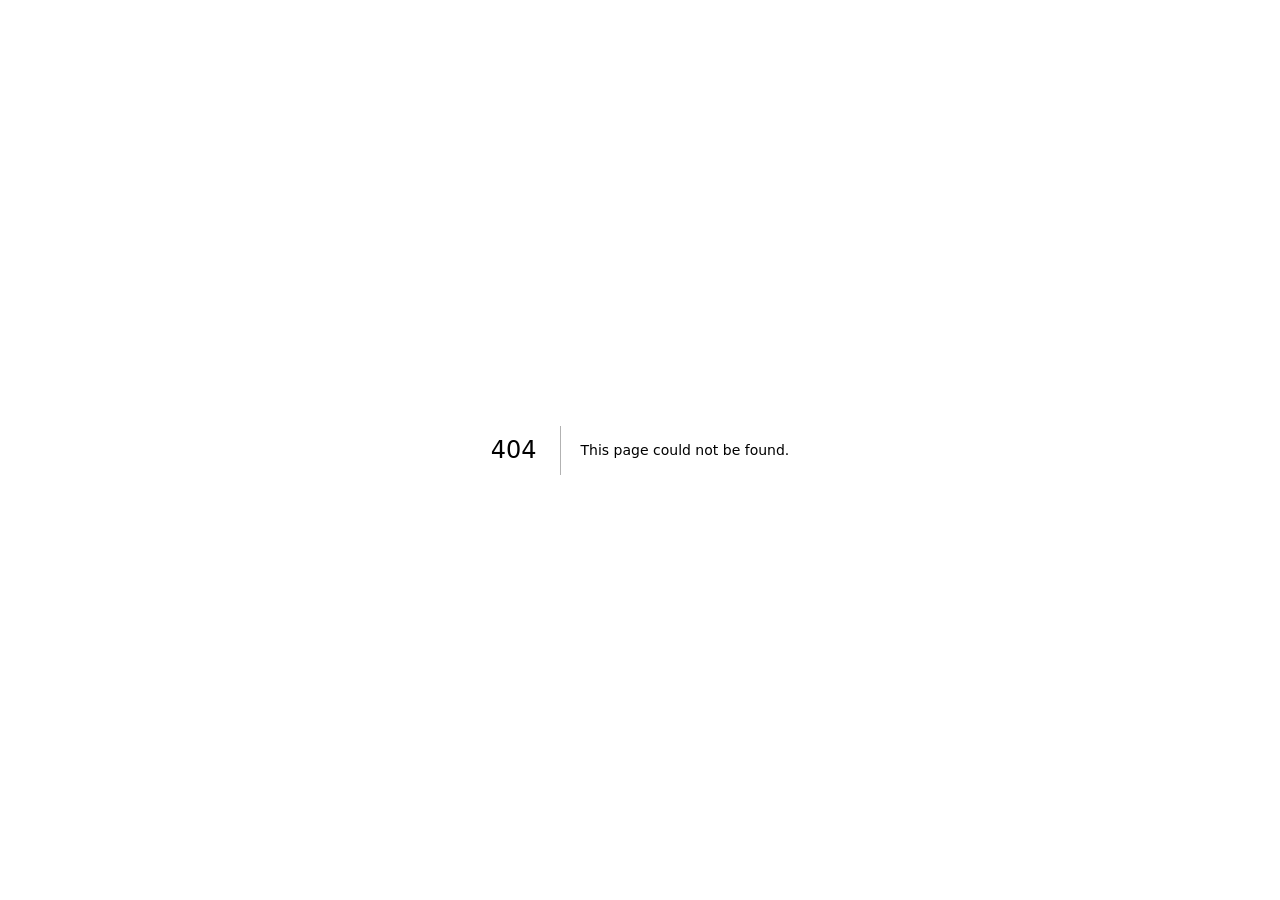
==== 404/index.html @ 1970a799 "Updates" ====
<!DOCTYPE html><html lang="en"><head><meta charSet="utf-8"/><meta name="viewport" content="width=device-width"/><title>404: This page could not be found</title><meta name="next-head-count" content="3"/><meta charSet="utf-8"/><meta content="notranslate" name="google"/><link rel="preload" href="/sendevman.github.io/_next/static/css/b6d8cdc5bfd4cc86.css" as="style"/><link rel="stylesheet" href="/sendevman.github.io/_next/static/css/b6d8cdc5bfd4cc86.css" data-n-g=""/><noscript data-n-css=""></noscript><script defer="" nomodule="" src="/sendevman.github.io/_next/static/chunks/polyfills-c67a75d1b6f99dc8.js"></script><script src="/sendevman.github.io/_next/static/chunks/webpack-9bbbc4c734614525.js" defer=""></script><script src="/sendevman.github.io/_next/static/chunks/framework-2c79e2a64abdb08b.js" defer=""></script><script src="/sendevman.github.io/_next/static/chunks/main-ac259a427af388cb.js" defer=""></script><script src="/sendevman.github.io/_next/static/chunks/pages/_app-deae393c5b76de20.js" defer=""></script><script src="/sendevman.github.io/_next/static/chunks/pages/_error-54de1933a164a1ff.js" defer=""></script><script src="/sendevman.github.io/_next/static/QzaKxgFUfhNNggFRAqJ5o/_buildManifest.js" defer=""></script><script src="/sendevman.github.io/_next/static/QzaKxgFUfhNNggFRAqJ5o/_ssgManifest.js" defer=""></script></head><body class="bg-black"><div id="__next"><div style="font-family:system-ui,&quot;Segoe UI&quot;,Roboto,Helvetica,Arial,sans-serif,&quot;Apple Color Emoji&quot;,&quot;Segoe UI Emoji&quot;;height:100vh;text-align:center;display:flex;flex-direction:column;align-items:center;justify-content:center"><div><style>body{color:#000;background:#fff;margin:0}.next-error-h1{border-right:1px solid rgba(0,0,0,.3)}@media (prefers-color-scheme:dark){body{color:#fff;background:#000}.next-error-h1{border-right:1px solid rgba(255,255,255,.3)}}</style><h1 class="next-error-h1" style="display:inline-block;margin:0 20px 0 0;padding-right:23px;font-size:24px;font-weight:500;vertical-align:top;line-height:49px">404</h1><div style="display:inline-block;text-align:left"><h2 style="font-size:14px;font-weight:400;line-height:49px;margin:0">This page could not be found<!-- -->.</h2></div></div></div></div><script id="__NEXT_DATA__" type="application/json">{"props":{"pageProps":{"statusCode":404}},"page":"/_error","query":{},"buildId":"QzaKxgFUfhNNggFRAqJ5o","assetPrefix":"/sendevman.github.io","nextExport":true,"isFallback":false,"gip":true,"scriptLoader":[]}</script></body></html>
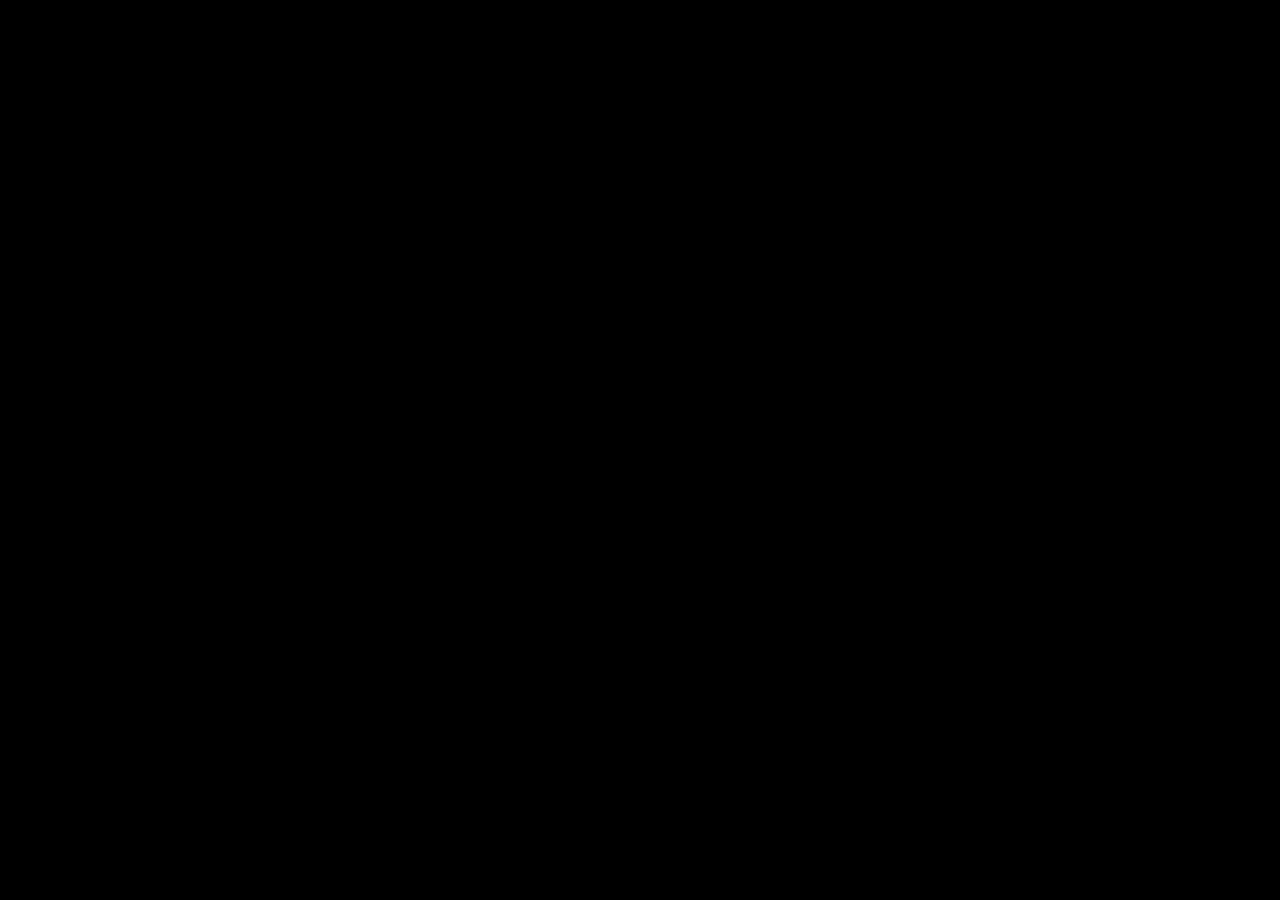
==== commit 333a364a: "Updates" ====
--- a/404/index.html
+++ b/404/index.html
@@ -1 +1 @@
-<!DOCTYPE html><html lang="en"><head><meta charSet="utf-8"/><meta name="viewport" content="width=device-width"/><title>404: This page could not be found</title><meta name="next-head-count" content="3"/><meta charSet="utf-8"/><meta content="notranslate" name="google"/><link rel="preload" href="/sendevman.github.io/_next/static/css/b6d8cdc5bfd4cc86.css" as="style"/><link rel="stylesheet" href="/sendevman.github.io/_next/static/css/b6d8cdc5bfd4cc86.css" data-n-g=""/><noscript data-n-css=""></noscript><script defer="" nomodule="" src="/sendevman.github.io/_next/static/chunks/polyfills-c67a75d1b6f99dc8.js"></script><script src="/sendevman.github.io/_next/static/chunks/webpack-9bbbc4c734614525.js" defer=""></script><script src="/sendevman.github.io/_next/static/chunks/framework-2c79e2a64abdb08b.js" defer=""></script><script src="/sendevman.github.io/_next/static/chunks/main-ac259a427af388cb.js" defer=""></script><script src="/sendevman.github.io/_next/static/chunks/pages/_app-deae393c5b76de20.js" defer=""></script><script src="/sendevman.github.io/_next/static/chunks/pages/_error-54de1933a164a1ff.js" defer=""></script><script src="/sendevman.github.io/_next/static/QzaKxgFUfhNNggFRAqJ5o/_buildManifest.js" defer=""></script><script src="/sendevman.github.io/_next/static/QzaKxgFUfhNNggFRAqJ5o/_ssgManifest.js" defer=""></script></head><body class="bg-black"><div id="__next"><div style="font-family:system-ui,&quot;Segoe UI&quot;,Roboto,Helvetica,Arial,sans-serif,&quot;Apple Color Emoji&quot;,&quot;Segoe UI Emoji&quot;;height:100vh;text-align:center;display:flex;flex-direction:column;align-items:center;justify-content:center"><div><style>body{color:#000;background:#fff;margin:0}.next-error-h1{border-right:1px solid rgba(0,0,0,.3)}@media (prefers-color-scheme:dark){body{color:#fff;background:#000}.next-error-h1{border-right:1px solid rgba(255,255,255,.3)}}</style><h1 class="next-error-h1" style="display:inline-block;margin:0 20px 0 0;padding-right:23px;font-size:24px;font-weight:500;vertical-align:top;line-height:49px">404</h1><div style="display:inline-block;text-align:left"><h2 style="font-size:14px;font-weight:400;line-height:49px;margin:0">This page could not be found<!-- -->.</h2></div></div></div></div><script id="__NEXT_DATA__" type="application/json">{"props":{"pageProps":{"statusCode":404}},"page":"/_error","query":{},"buildId":"QzaKxgFUfhNNggFRAqJ5o","assetPrefix":"/sendevman.github.io","nextExport":true,"isFallback":false,"gip":true,"scriptLoader":[]}</script></body></html>+<!DOCTYPE html><html lang="en"><head><meta charSet="utf-8"/><meta name="viewport" content="width=device-width"/><title>404: This page could not be found</title><meta name="next-head-count" content="3"/><meta charSet="utf-8"/><meta content="notranslate" name="google"/><link rel="preload" href="/_next/static/css/b6d8cdc5bfd4cc86.css" as="style"/><link rel="stylesheet" href="/_next/static/css/b6d8cdc5bfd4cc86.css" data-n-g=""/><noscript data-n-css=""></noscript><script defer="" nomodule="" src="/_next/static/chunks/polyfills-c67a75d1b6f99dc8.js"></script><script src="/_next/static/chunks/webpack-b82c7ed1c957189d.js" defer=""></script><script src="/_next/static/chunks/framework-2c79e2a64abdb08b.js" defer=""></script><script src="/_next/static/chunks/main-a028e25a41b5197e.js" defer=""></script><script src="/_next/static/chunks/pages/_app-deae393c5b76de20.js" defer=""></script><script src="/_next/static/chunks/pages/_error-54de1933a164a1ff.js" defer=""></script><script src="/_next/static/WDLLb84UJJrhq3QggltpE/_buildManifest.js" defer=""></script><script src="/_next/static/WDLLb84UJJrhq3QggltpE/_ssgManifest.js" defer=""></script></head><body class="bg-black"><div id="__next"><div style="font-family:system-ui,&quot;Segoe UI&quot;,Roboto,Helvetica,Arial,sans-serif,&quot;Apple Color Emoji&quot;,&quot;Segoe UI Emoji&quot;;height:100vh;text-align:center;display:flex;flex-direction:column;align-items:center;justify-content:center"><div><style>body{color:#000;background:#fff;margin:0}.next-error-h1{border-right:1px solid rgba(0,0,0,.3)}@media (prefers-color-scheme:dark){body{color:#fff;background:#000}.next-error-h1{border-right:1px solid rgba(255,255,255,.3)}}</style><h1 class="next-error-h1" style="display:inline-block;margin:0 20px 0 0;padding-right:23px;font-size:24px;font-weight:500;vertical-align:top;line-height:49px">404</h1><div style="display:inline-block;text-align:left"><h2 style="font-size:14px;font-weight:400;line-height:49px;margin:0">This page could not be found<!-- -->.</h2></div></div></div></div><script id="__NEXT_DATA__" type="application/json">{"props":{"pageProps":{"statusCode":404}},"page":"/_error","query":{},"buildId":"WDLLb84UJJrhq3QggltpE","nextExport":true,"isFallback":false,"gip":true,"scriptLoader":[]}</script></body></html>
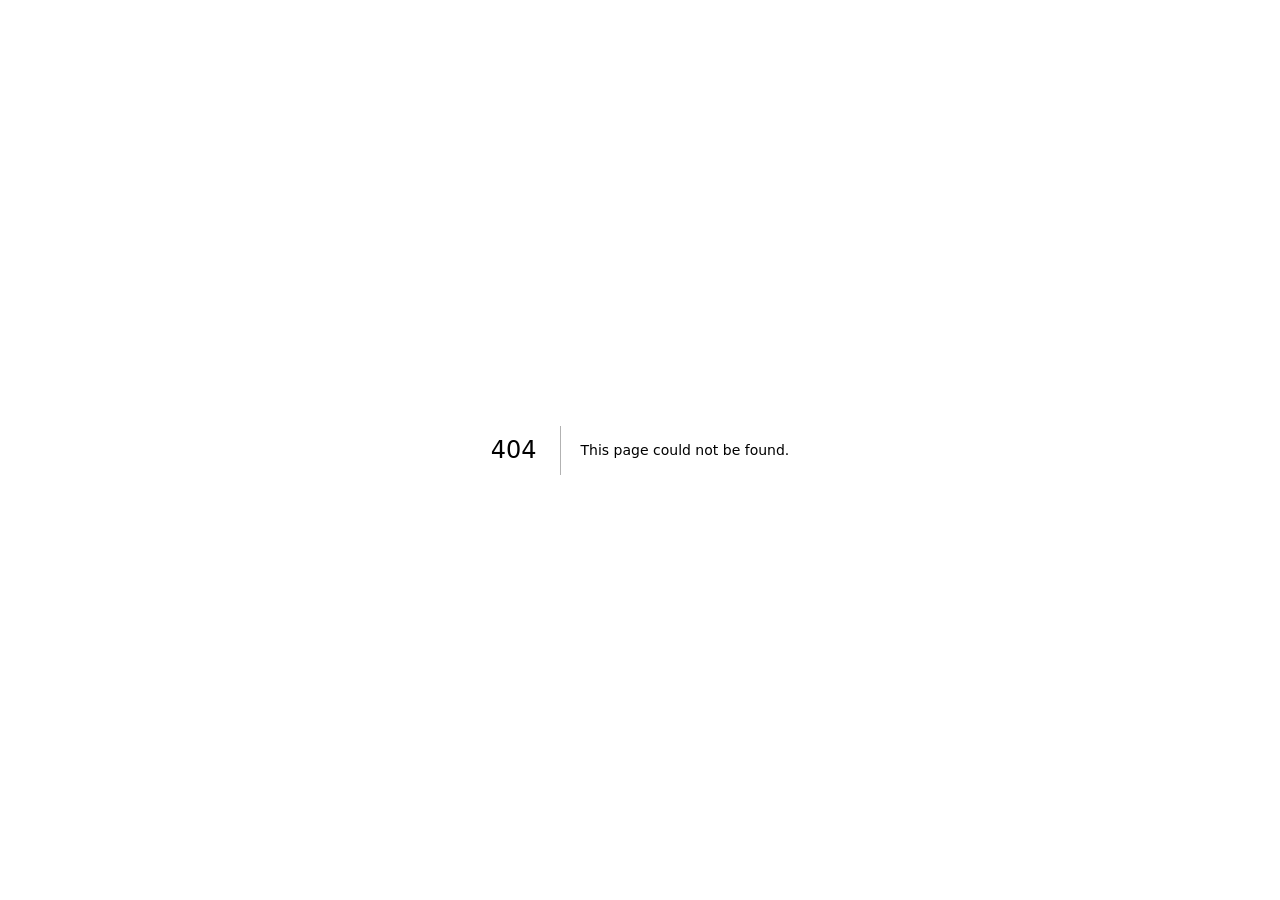
==== commit 8818cf6d: "Updates" ====
--- a/404/index.html
+++ b/404/index.html
@@ -1 +1 @@
-<!DOCTYPE html><html lang="en"><head><meta charSet="utf-8"/><meta name="viewport" content="width=device-width"/><title>404: This page could not be found</title><meta name="next-head-count" content="3"/><meta charSet="utf-8"/><meta content="notranslate" name="google"/><link rel="preload" href="/_next/static/css/b6d8cdc5bfd4cc86.css" as="style"/><link rel="stylesheet" href="/_next/static/css/b6d8cdc5bfd4cc86.css" data-n-g=""/><noscript data-n-css=""></noscript><script defer="" nomodule="" src="/_next/static/chunks/polyfills-c67a75d1b6f99dc8.js"></script><script src="/_next/static/chunks/webpack-b82c7ed1c957189d.js" defer=""></script><script src="/_next/static/chunks/framework-2c79e2a64abdb08b.js" defer=""></script><script src="/_next/static/chunks/main-a028e25a41b5197e.js" defer=""></script><script src="/_next/static/chunks/pages/_app-deae393c5b76de20.js" defer=""></script><script src="/_next/static/chunks/pages/_error-54de1933a164a1ff.js" defer=""></script><script src="/_next/static/WDLLb84UJJrhq3QggltpE/_buildManifest.js" defer=""></script><script src="/_next/static/WDLLb84UJJrhq3QggltpE/_ssgManifest.js" defer=""></script></head><body class="bg-black"><div id="__next"><div style="font-family:system-ui,&quot;Segoe UI&quot;,Roboto,Helvetica,Arial,sans-serif,&quot;Apple Color Emoji&quot;,&quot;Segoe UI Emoji&quot;;height:100vh;text-align:center;display:flex;flex-direction:column;align-items:center;justify-content:center"><div><style>body{color:#000;background:#fff;margin:0}.next-error-h1{border-right:1px solid rgba(0,0,0,.3)}@media (prefers-color-scheme:dark){body{color:#fff;background:#000}.next-error-h1{border-right:1px solid rgba(255,255,255,.3)}}</style><h1 class="next-error-h1" style="display:inline-block;margin:0 20px 0 0;padding-right:23px;font-size:24px;font-weight:500;vertical-align:top;line-height:49px">404</h1><div style="display:inline-block;text-align:left"><h2 style="font-size:14px;font-weight:400;line-height:49px;margin:0">This page could not be found<!-- -->.</h2></div></div></div></div><script id="__NEXT_DATA__" type="application/json">{"props":{"pageProps":{"statusCode":404}},"page":"/_error","query":{},"buildId":"WDLLb84UJJrhq3QggltpE","nextExport":true,"isFallback":false,"gip":true,"scriptLoader":[]}</script></body></html>+<!DOCTYPE html><html lang="en"><head><meta charSet="utf-8"/><meta name="viewport" content="width=device-width"/><title>404: This page could not be found</title><meta name="next-head-count" content="3"/><meta charSet="utf-8"/><meta content="notranslate" name="google"/><link rel="preload" href="//github.com/sendevman/sendevman.github.io/_next/static/css/b6d8cdc5bfd4cc86.css" as="style"/><link rel="stylesheet" href="//github.com/sendevman/sendevman.github.io/_next/static/css/b6d8cdc5bfd4cc86.css" data-n-g=""/><noscript data-n-css=""></noscript><script defer="" nomodule="" src="//github.com/sendevman/sendevman.github.io/_next/static/chunks/polyfills-c67a75d1b6f99dc8.js"></script><script src="//github.com/sendevman/sendevman.github.io/_next/static/chunks/webpack-e54901f80ce59725.js" defer=""></script><script src="//github.com/sendevman/sendevman.github.io/_next/static/chunks/framework-2c79e2a64abdb08b.js" defer=""></script><script src="//github.com/sendevman/sendevman.github.io/_next/static/chunks/main-8a856c8985d2f38d.js" defer=""></script><script src="//github.com/sendevman/sendevman.github.io/_next/static/chunks/pages/_app-deae393c5b76de20.js" defer=""></script><script src="//github.com/sendevman/sendevman.github.io/_next/static/chunks/pages/_error-54de1933a164a1ff.js" defer=""></script><script src="//github.com/sendevman/sendevman.github.io/_next/static/ogp4_IZmC2kelfJm-KkfH/_buildManifest.js" defer=""></script><script src="//github.com/sendevman/sendevman.github.io/_next/static/ogp4_IZmC2kelfJm-KkfH/_ssgManifest.js" defer=""></script></head><body class="bg-black"><div id="__next"><div style="font-family:system-ui,&quot;Segoe UI&quot;,Roboto,Helvetica,Arial,sans-serif,&quot;Apple Color Emoji&quot;,&quot;Segoe UI Emoji&quot;;height:100vh;text-align:center;display:flex;flex-direction:column;align-items:center;justify-content:center"><div><style>body{color:#000;background:#fff;margin:0}.next-error-h1{border-right:1px solid rgba(0,0,0,.3)}@media (prefers-color-scheme:dark){body{color:#fff;background:#000}.next-error-h1{border-right:1px solid rgba(255,255,255,.3)}}</style><h1 class="next-error-h1" style="display:inline-block;margin:0 20px 0 0;padding-right:23px;font-size:24px;font-weight:500;vertical-align:top;line-height:49px">404</h1><div style="display:inline-block;text-align:left"><h2 style="font-size:14px;font-weight:400;line-height:49px;margin:0">This page could not be found<!-- -->.</h2></div></div></div></div><script id="__NEXT_DATA__" type="application/json">{"props":{"pageProps":{"statusCode":404}},"page":"/_error","query":{},"buildId":"ogp4_IZmC2kelfJm-KkfH","assetPrefix":"//github.com/sendevman/sendevman.github.io","nextExport":true,"isFallback":false,"gip":true,"scriptLoader":[]}</script></body></html>
